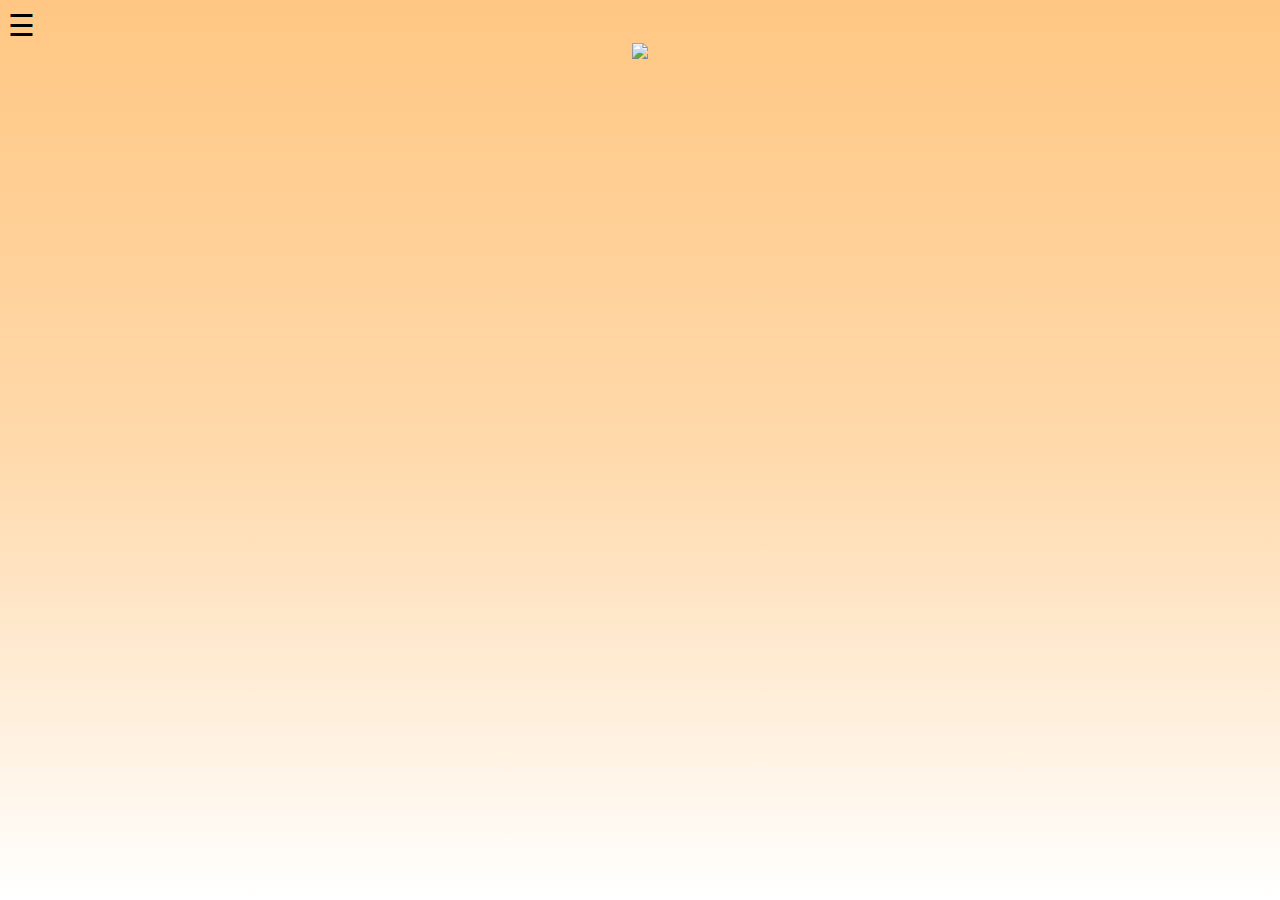
==== index.html @ 4d566b95 "Merge remote-tracking branch 'origin/master'" ====
<!DOCTYPE html>
<html lang="en">
<head>
    <meta charset="UTF-8">
    <meta name="viewport" content="width=device-width, initial-scale=1.0">
    <meta http-equiv="X-UA-Compatible" content="ie=edge">
    <title>Nice Fit: Home</title>
    <script src="script1.js" defer></script>
    <link href="styles1.css" rel="stylesheet">
</head>
<body>
    <header>
        <section id="navicon">
            <div id="myNav" class="overlay">
                <a href="javascript:void(0)" class="closebtn" onclick="closeNav()">&times;</a>
                <div class="overlay-content">
                    <a href="#">Categories</a>
                    <a href="#">How to Use</a>
                    <a href="#">Ratings</a>
                    <a href="#">Our Story</a>
                    <a href="#">Help</a>
                </div>
            </div>
            <span style="font-size:30px;cursor:pointer" onclick="openNav()">&#9776;</span>
        </section>
        <div id="logo">
            <center><img src=".png"></center>
        </div>
    </header>
</body>
</html>
---- styles1.css ----
html{
    background: linear-gradient(rgb(255, 199, 131), rgb(255, 217, 171), white);
    background-attachment: fixed;
}


/*for nav*/
section.navicon{
    margin-right: auto;
}
section#navicon{
    font-family: 'Lato', sans-serif;
}
.overlay{
    height: 100%;
    width: 0;
    position: fixed;
    z-index: 1;
    top: 0;
    left: 0;
    background-color: rgb(0,0,0);
    background-color: rgba(0,0,0, 0.9);
    overflow-x: hidden;
    transition: 0.5s;
}
.overlay-content {
    position: relative;
    top: 25%;
    width: 100%;
    text-align: center;
    margin-top: 30px;
}

.overlay a {
    padding: 8px;
    text-decoration: none;
    font-size: 36px;
    color: #818181;
    display: block;
    transition: 0.3s;
}

.overlay a:hover, .overlay a:focus {
    color: white;
}
.overlay .closebtn {
    position: absolute;
    top: 20px;
    right: 45px;
    font-size: 60px;
}
@media screen and (max-height: 450px) {
    .overlay a {font-size: 20px}
    .overlay .closebtn {
    font-size: 40px;
    top: 15px;
    right: 35px;
    }
}
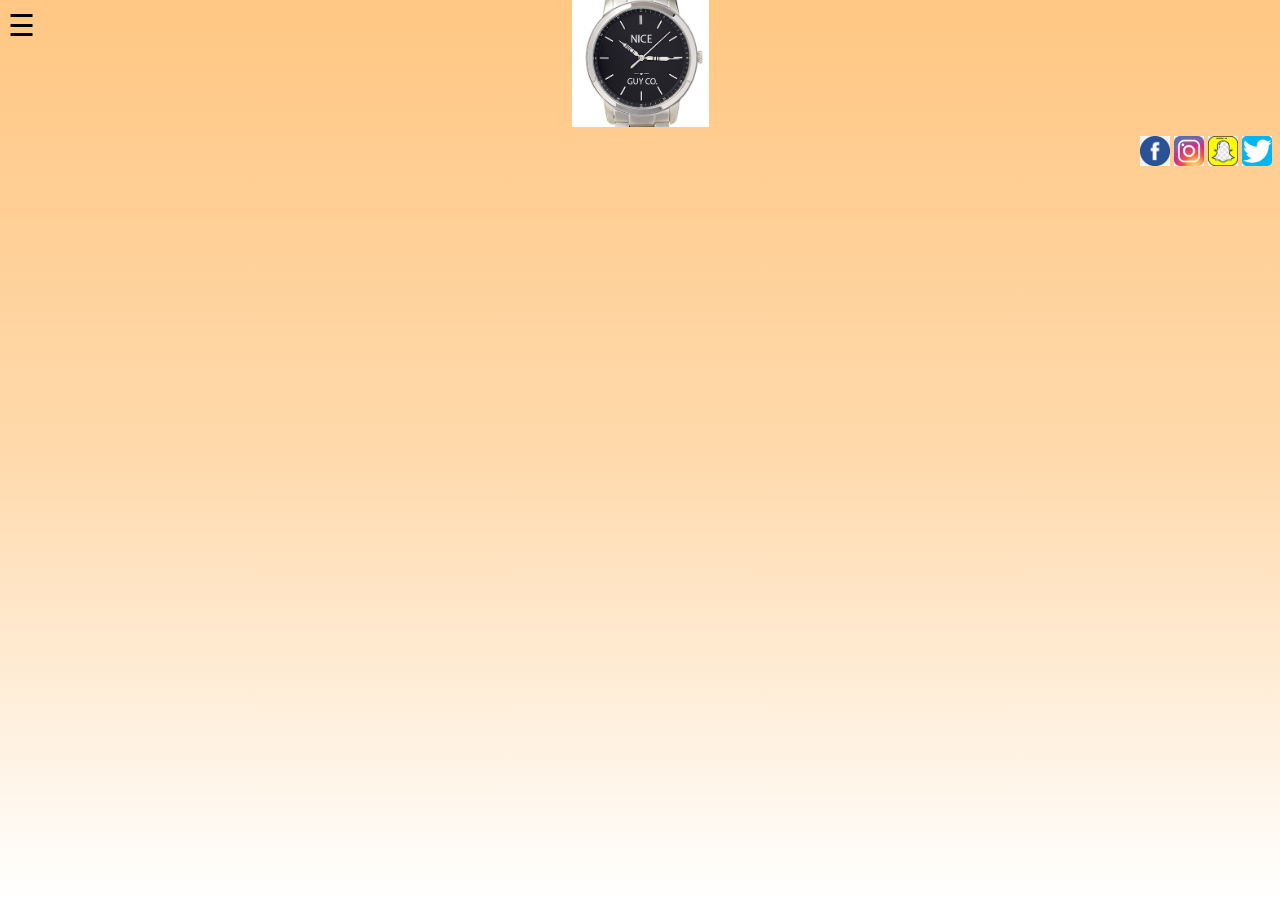
==== commit 8cb055df: "done logo and added social medias" ====
--- a/index.html
+++ b/index.html
@@ -20,12 +20,23 @@
                     <a href="#">Our Story</a>
                     <a href="#">Help</a>
                 </div>
+                
             </div>
             <span style="font-size:30px;cursor:pointer" onclick="openNav()">&#9776;</span>
+            
+            
+            <div>
+               <center><img id="logo" alt="logo" src="nice_logo.png"></center>
+            </div>
+            
         </section>
-        <div id="logo">
-            <center><img src=".png"></center>
-        </div>
+        <section id="social">
+            <a href=" "><img src="facebook.jpeg" alt="facebook" width="30px" height="30px"></a>
+            <a href=" "><img src="insta.jpeg" alt="instagram" width="30px" height="30px"></a>
+            <a href=" "><img src="snap.jpeg" alt="snapchat" width="30px" height="30px"></a>
+            <a href=" "><img src="twitter.jpeg" alt="twitter" width="30px" height="30px"></a>
+        </section>
+        
     </header>
 </body>
 </html>--- a/styles1.css
+++ b/styles1.css
@@ -4,10 +4,17 @@
 }
 
 
+section#social{
+    display: block;
+    position: right;
+    float: right;
+    margin-right: auto;
+    transform: translateY(-40px);
+    
+}
+
 /*for nav*/
-section.navicon{
-    margin-right: auto;
-}
+
 section#navicon{
     font-family: 'Lato', sans-serif;
 }
@@ -57,5 +64,13 @@
     right: 35px;
     }
 }
+/*images*/
+
+img#logo{
+    width: 137px;
+    height: 129px;
+    transform: translateY(-45px) ;
+}
 
 
+
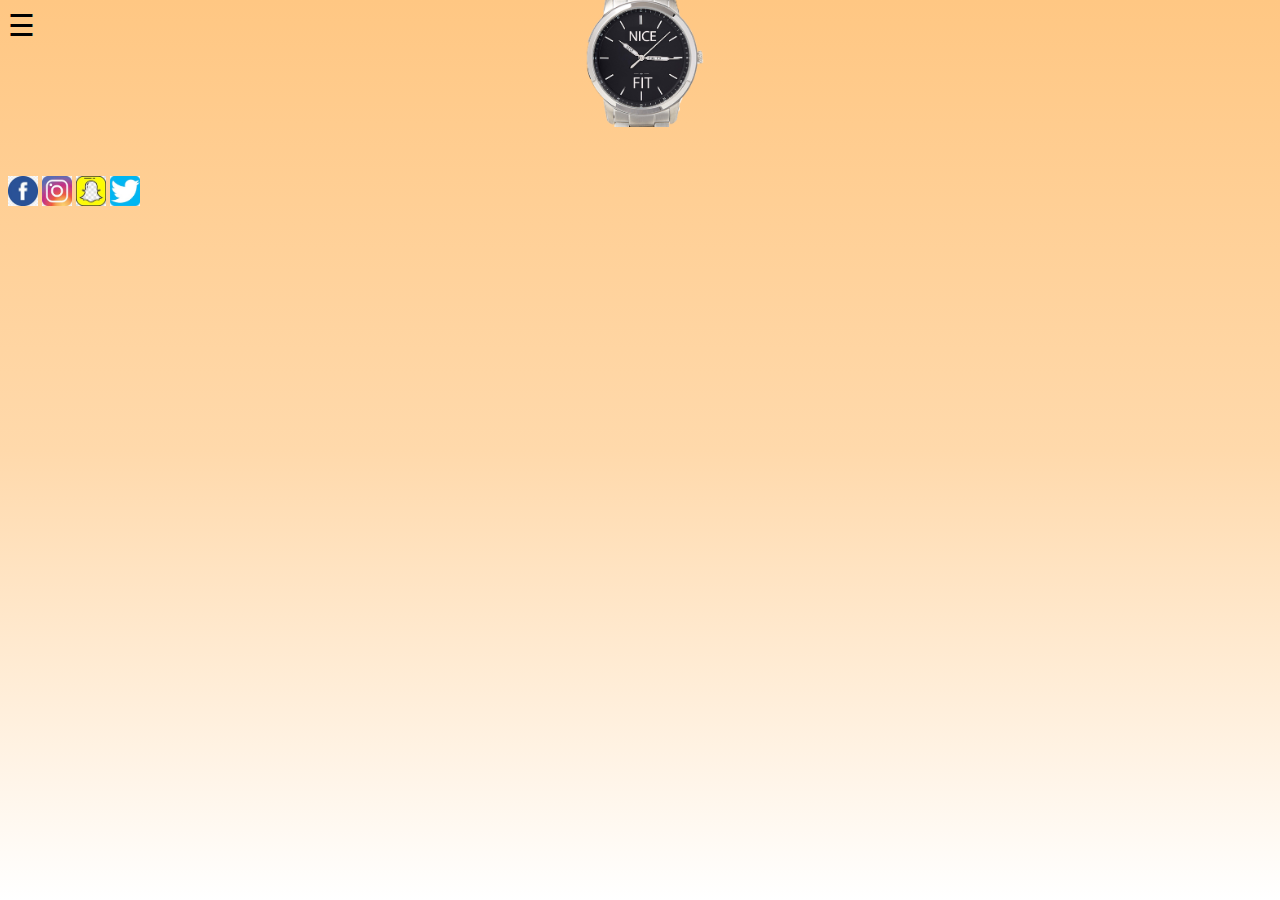
==== commit 893d85f7: "Revert "fixed pics"" ====
--- a/index.html
+++ b/index.html
@@ -20,7 +20,6 @@
                     <a href="#">Our Story</a>
                     <a href="#">Help</a>
                 </div>
-                
             </div>
             <span style="font-size:30px;cursor:pointer" onclick="openNav()">&#9776;</span>
             
--- a/styles1.css
+++ b/styles1.css
@@ -4,17 +4,10 @@
 }
 
 
-section#social{
-    display: block;
-    position: right;
-    float: right;
+/*for nav*/
+section.navicon{
     margin-right: auto;
-    transform: translateY(-40px);
-    
 }
-
-/*for nav*/
-
 section#navicon{
     font-family: 'Lato', sans-serif;
 }
@@ -72,5 +65,3 @@
     transform: translateY(-45px) ;
 }
 
-
-
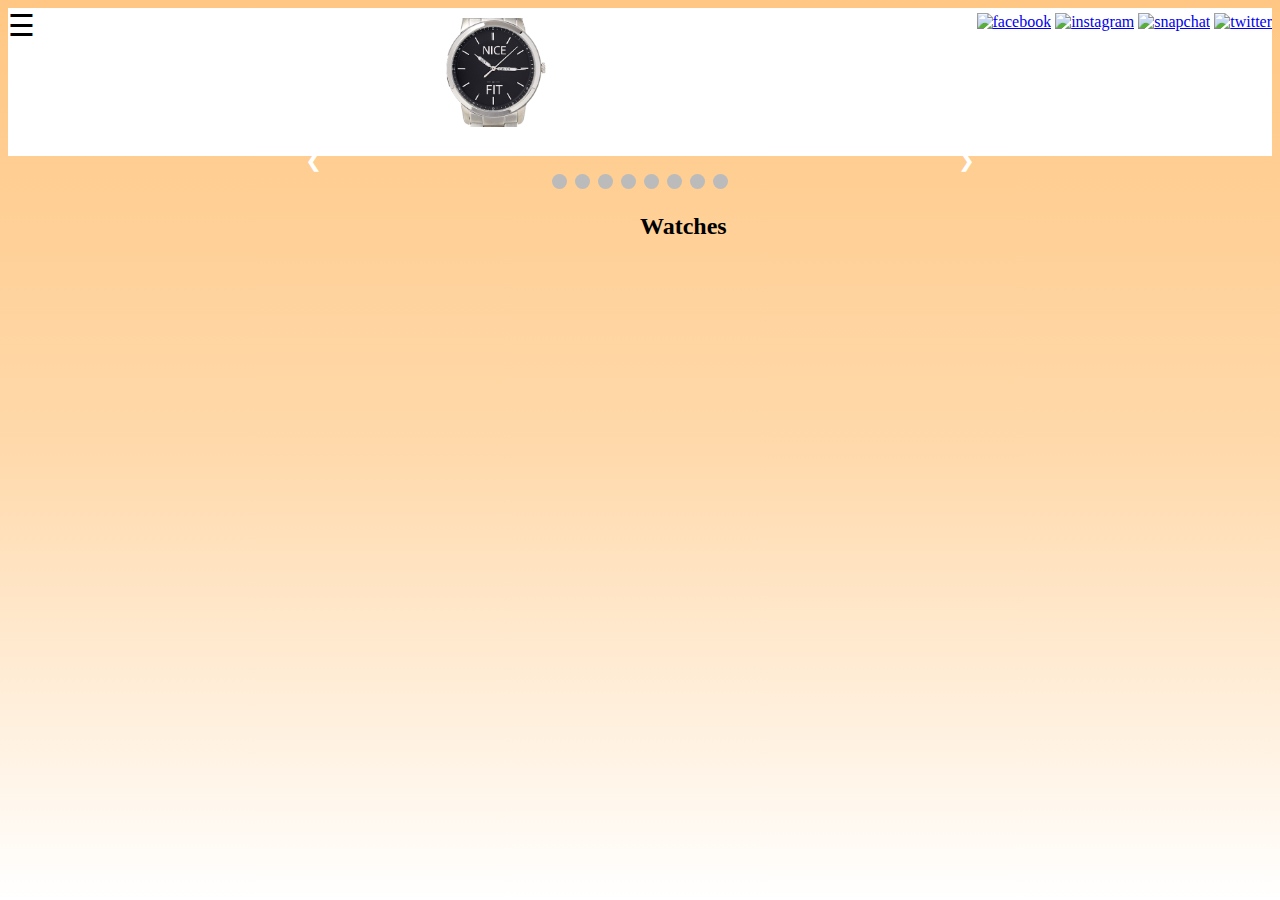
==== commit 3fadb8f1: "description" ====
--- a/index.html
+++ b/index.html
@@ -10,6 +10,7 @@
 </head>
 <body>
     <header>
+    <div id="bar">
         <section id="navicon">
             <div id="myNav" class="overlay">
                 <a href="javascript:void(0)" class="closebtn" onclick="closeNav()">&times;</a>
@@ -20,22 +21,103 @@
                     <a href="#">Our Story</a>
                     <a href="#">Help</a>
                 </div>
+                
             </div>
             <span style="font-size:30px;cursor:pointer" onclick="openNav()">&#9776;</span>
-            
-            
-            <div>
-               <center><img id="logo" alt="logo" src="nice_logo.png"></center>
+        </section>
+
+         <section id="social">
+            <a href=" "><img src="facebook.png" alt="facebook" width="40px" height="40px" id="facebook"></a>
+            <a href=" "><img src="insta.png" alt="instagram" width="40px" height="40px" id="insta"></a>
+            <a href=" "><img src="snap.png" alt="snapchat" width="40px" height="40px" id="snapchat"></a>
+            <a href=" "><img src="twitter.png" alt="twitter" width="40px" height="40px" id="twitter"></a>
+        </section>   
+            <div id="divLogo">
+               <img id="logo" alt="logo" src="nice_logo.png"></center>
             </div>
-            
-        </section>
-        <section id="social">
-            <a href=" "><img src="facebook.jpeg" alt="facebook" width="30px" height="30px"></a>
-            <a href=" "><img src="insta.jpeg" alt="instagram" width="30px" height="30px"></a>
-            <a href=" "><img src="snap.jpeg" alt="snapchat" width="30px" height="30px"></a>
-            <a href=" "><img src="twitter.jpeg" alt="twitter" width="30px" height="30px"></a>
-        </section>
-        
+      </div>
     </header>
 </body>
+<body id="content">
+    <!-- Slideshow container -->
+<div class="slideshow-container">
+
+    <!-- Full-width images with number and caption text -->
+    <div class="mySlides fade">
+        <div class="numbertext">1 / 8</div>
+            <img src="homeCasual.jpg" style="width:100%">
+        <div class="text">Found in Casual</div>
+    </div>
+  
+    <div class="mySlides fade">
+        <div class="numbertext">2 / 8</div>
+            <img src="homeClassy.jpg" style="width:100%">
+        <div class="text">Found in Classy</div>
+    </div>
+  
+    <div class="mySlides fade">
+        <div class="numbertext">3 / 8</div>
+            <img src="homeSmart.jpg" style="width:100%">
+        <div class="text">Found in Smart</div>
+    </div>
+
+    <div class="mySlides fade">
+        <div class="numbertext">4 / 8</div>
+            <img src="homeSport.jpg" style="width:100%">
+        <div class="text">Found in Sport</div>
+    </div>
+
+    <div class="mySlides fade">
+        <div class="numbertext">5 / 8</div>
+            <img src="homeSmart2.jpg" style="width:100%">
+        <div class="text">Found in Smart</div>
+    </div>
+
+    <div class="mySlides fade">
+        <div class="numbertext">6 / 8</div>
+            <img src="homeCasual1.jpg" style="width:100%">
+        <div class="text">Found in Casual</div>
+    </div>
+
+    <div class="mySlides fade">
+        <div class="numbertext">7 / 8</div>
+            <img src="homeClassy2.jpg" style="width:100%">
+        <div class="text">Found in Classy</div>
+    </div>
+
+    <div class="mySlides fade">
+        <div class="numbertext">8 / 8</div>
+            <img src="homeSmart3.jpg" style="width:100%">
+        <div class="text">Found in Smart</div>
+    </div>
+
+  
+    <!-- Next and previous buttons -->
+    <a class="prev" onclick="plusSlides(-1)">&#10094;</a>
+    <a class="next" onclick="plusSlides(1)">&#10095;</a>
+  </div>
+  <br>
+  
+  <!-- The dots/circles -->
+  <div style="text-align:center">
+        <span class="dot" onclick="currentSlide(1)"></span>
+        <span class="dot" onclick="currentSlide(2)"></span>
+        <span class="dot" onclick="currentSlide(3)"></span>
+        <span class="dot" onclick="currentSlide(4)"></span>
+        <span class="dot" onclick="currentSlide(5)"></span>
+        <span class="dot" onclick="currentSlide(6)"></span>
+        <span class="dot" onclick="currentSlide(7)"></span>
+        <span class="dot" onclick="currentSlide(8)"></span>
+  </div>
+
+  <div>
+      <section id="homeText">
+          <h2>Watches</h2>
+          <p></p>
+      </section>
+  </div>
+</body>
+<body id="">
+
+</body>
 </html>--- a/styles1.css
+++ b/styles1.css
@@ -1,13 +1,39 @@
+@charset "utf-8";
+
 html{
     background: linear-gradient(rgb(255, 199, 131), rgb(255, 217, 171), white);
     background-attachment: fixed;
 }
+/* header{
+    background: white;
+} */
+div#bar{
+    background: white;
+}
+div#divLogo{
+    text-align: center;
 
+}
+img#logo{
+    width: 117px;
+    height: 109px;
+    transform: translateY(-25px) ;
+
+}
+
+section#social{
+    display: block;
+    position: right;
+    float: right;
+    margin-right: auto;
+    transform: translateY(-30px);
+   
+    
+    
+}
 
 /*for nav*/
-section.navicon{
-    margin-right: auto;
-}
+
 section#navicon{
     font-family: 'Lato', sans-serif;
 }
@@ -19,7 +45,7 @@
     top: 0;
     left: 0;
     background-color: rgb(0,0,0);
-    background-color: rgba(0,0,0, 0.9);
+    background-color: rgba(0,0,0, 0.8);
     overflow-x: hidden;
     transition: 0.5s;
 }
@@ -57,11 +83,107 @@
     right: 35px;
     }
 }
-/*images*/
 
-img#logo{
-    width: 137px;
-    height: 129px;
-    transform: translateY(-45px) ;
+/*slideshow*/
+* {box-sizing:border-box}
+
+/* Slideshow container */
+.slideshow-container {
+  max-width: 700px;
+  position: relative;
+  margin: auto;
 }
 
+/* Hide the images by default */
+.mySlides {
+  display: none;
+}
+
+/* Next & previous buttons */
+.prev, .next {
+  cursor: pointer;
+  position: absolute;
+  top: 50%;
+  width: auto;
+  margin-top: -22px;
+  padding: 16px;
+  color: white;
+  font-weight: bold;
+  font-size: 18px;
+  transition: 0.6s ease;
+  border-radius: 0 3px 3px 0;
+  user-select: none;
+}
+
+/* Position the "next button" to the right */
+.next {
+  right: 0;
+  border-radius: 3px 0 0 3px;
+}
+
+/* On hover, add a black background color with a little bit see-through */
+.prev:hover, .next:hover {
+  background-color: rgba(0,0,0,0.8);
+}
+
+/* Caption text */
+.text {
+  color: #f2f2f2;
+  font-size: 15px;
+  padding: 8px 12px;
+  position: absolute;
+  bottom: 8px;
+  width: 100%;
+  text-align: center;
+}
+
+/* Number text (1/3 etc) */
+.numbertext {
+  color: #f2f2f2;
+  font-size: 12px;
+  padding: 8px 12px;
+  position: absolute;
+  top: 0;
+}
+
+/* The dots/bullets/indicators */
+.dot {
+  cursor: pointer;
+  height: 15px;
+  width: 15px;
+  margin: 0 2px;
+  background-color: #bbb;
+  border-radius: 50%;
+  display: inline-block;
+  transition: background-color 0.6s ease;
+}
+
+.active, .dot:hover {
+  background-color: #717171;
+}
+
+/* Fading animation */
+.fade {
+  -webkit-animation-name: fade;
+  -webkit-animation-duration: 1.5s;
+  animation-name: fade;
+  animation-duration: 1.5s;
+}
+
+@-webkit-keyframes fade {
+  from {opacity: .4}
+  to {opacity: 1}
+}
+
+@keyframes fade {
+  from {opacity: .4}
+  to {opacity: 1}
+}
+
+/* discription */
+section#homeText{
+  display: block;
+  margin-left: auto;
+  width: 50%;
+
+}
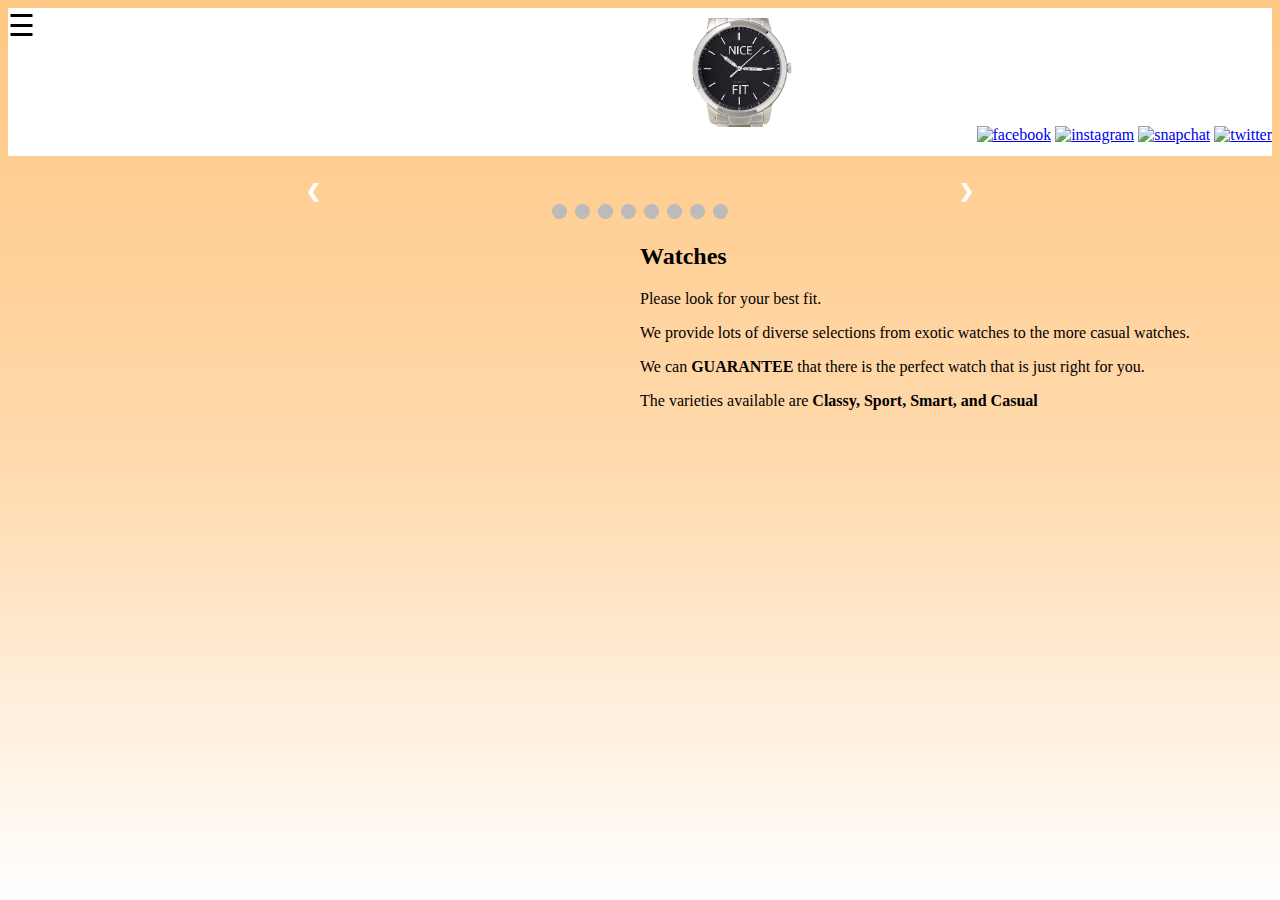
==== commit cde64a67: "almost done with smart page" ====
--- a/index.html
+++ b/index.html
@@ -15,6 +15,7 @@
             <div id="myNav" class="overlay">
                 <a href="javascript:void(0)" class="closebtn" onclick="closeNav()">&times;</a>
                 <div class="overlay-content">
+                    <a href="#">Home</a>
                     <a href="#">Categories</a>
                     <a href="#">How to Use</a>
                     <a href="#">Ratings</a>
@@ -24,7 +25,15 @@
                 
             </div>
             <span style="font-size:30px;cursor:pointer" onclick="openNav()">&#9776;</span>
+            
+            
+            <div>
+               <center><img id="logo" alt="logo" src="nice_logo.png"></center>
+            </div>
+            
         </section>
+        
+
 
          <section id="social">
             <a href=" "><img src="facebook.png" alt="facebook" width="40px" height="40px" id="facebook"></a>
@@ -32,10 +41,8 @@
             <a href=" "><img src="snap.png" alt="snapchat" width="40px" height="40px" id="snapchat"></a>
             <a href=" "><img src="twitter.png" alt="twitter" width="40px" height="40px" id="twitter"></a>
         </section>   
-            <div id="divLogo">
-               <img id="logo" alt="logo" src="nice_logo.png"></center>
-            </div>
-      </div>
+           
+    </div>
     </header>
 </body>
 <body id="content">
@@ -113,7 +120,9 @@
   <div>
       <section id="homeText">
           <h2>Watches</h2>
-          <p></p>
+          <p>Please look for your best fit.</p> <p>We provide lots of diverse selections from exotic watches to the more casual watches.</p> 
+          <p> We can <strong>GUARANTEE</strong> that there is the perfect watch that is just right for you.</p>
+          <p>The varieties available are <strong>Classy, Sport, Smart, and Casual</strong></p>
       </section>
   </div>
 </body>
--- a/styles1.css
+++ b/styles1.css
@@ -4,11 +4,10 @@
     background: linear-gradient(rgb(255, 199, 131), rgb(255, 217, 171), white);
     background-attachment: fixed;
 }
-/* header{
-    background: white;
-} */
+
 div#bar{
     background: white;
+    margin-bottom: 30px;
 }
 div#divLogo{
     text-align: center;
@@ -18,6 +17,8 @@
     width: 117px;
     height: 109px;
     transform: translateY(-25px) ;
+    margin-left: 98px;
+    margin-right: -98px;
 
 }
 
@@ -55,6 +56,7 @@
     width: 100%;
     text-align: center;
     margin-top: 30px;
+
 }
 
 .overlay a {
@@ -83,6 +85,7 @@
     right: 35px;
     }
 }
+/*images*/
 
 /*slideshow*/
 * {box-sizing:border-box}
@@ -120,6 +123,7 @@
   right: 0;
   border-radius: 3px 0 0 3px;
 }
+
 
 /* On hover, add a black background color with a little bit see-through */
 .prev:hover, .next:hover {
@@ -180,6 +184,7 @@
   to {opacity: 1}
 }
 
+
 /* discription */
 section#homeText{
   display: block;
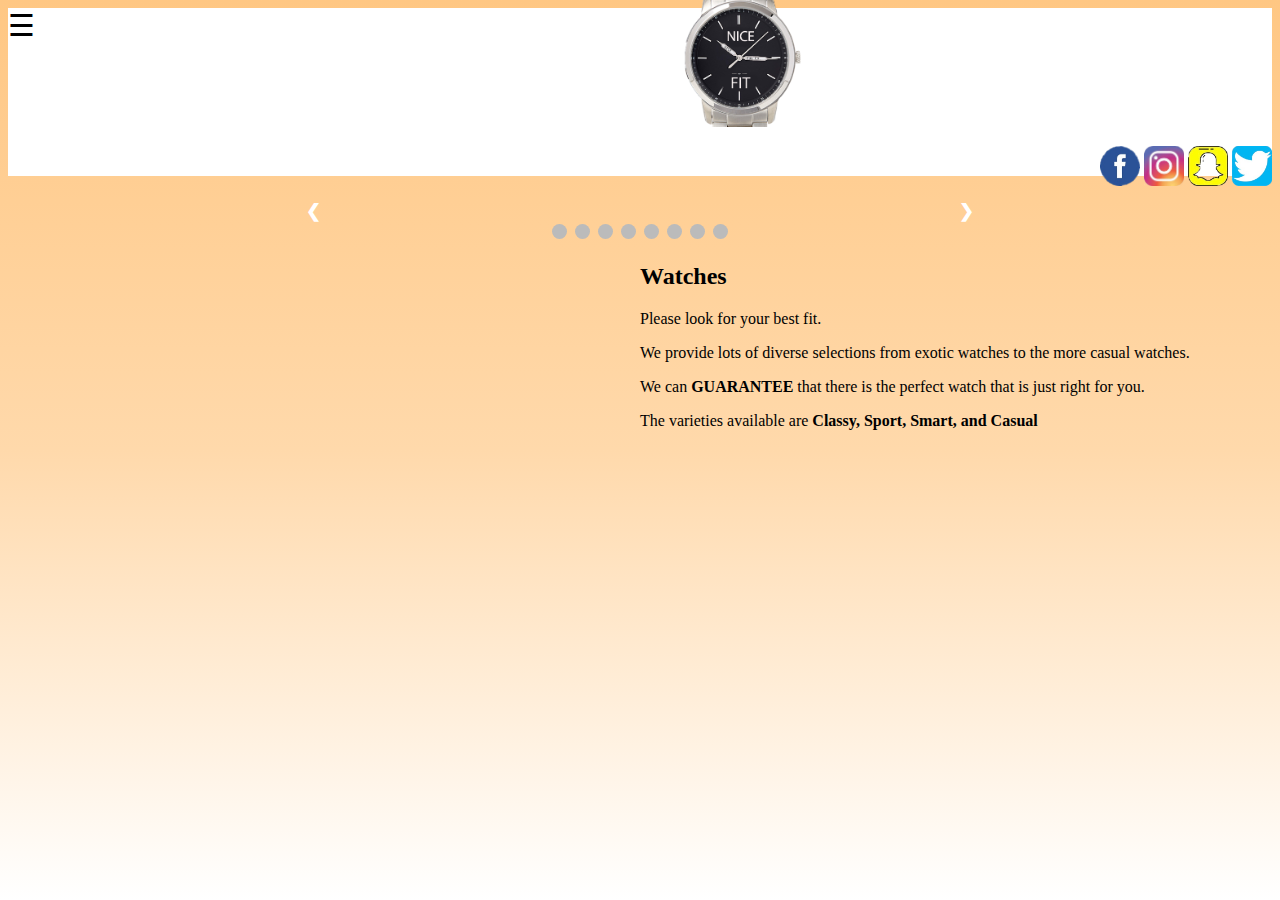
==== commit df327d86: "Merge remote-tracking branch 'origin/AydensBranch'" ====
--- a/index.html
+++ b/index.html
@@ -15,12 +15,15 @@
             <div id="myNav" class="overlay">
                 <a href="javascript:void(0)" class="closebtn" onclick="closeNav()">&times;</a>
                 <div class="overlay-content">
-                    <a href="#">Home</a>
-                    <a href="#">Categories</a>
-                    <a href="#">How to Use</a>
-                    <a href="#">Ratings</a>
-                    <a href="#">Our Story</a>
-                    <a href="#">Help</a>
+                    <a href="index.html">Home</a>
+                    <a href="Cat./Casual/casual.html">Casual</a>
+                    <a href="Cat./Classy/classy.html">Classy</a>
+                    <a href="Cat./Smart/smart.html">Smart</a>
+                    <a href="Cat./Sport/sport.html">Sport</a>
+                    <a href="htu.html">How to Use</a>
+                    <a href="../../ratings.html">Ratings</a>
+                    <a href="../../story.html">Our Story</a>
+                    <a href="../../help.html">Help</a>
                 </div>
                 
             </div>
@@ -36,10 +39,10 @@
 
 
          <section id="social">
-            <a href=" "><img src="facebook.png" alt="facebook" width="40px" height="40px" id="facebook"></a>
-            <a href=" "><img src="insta.png" alt="instagram" width="40px" height="40px" id="insta"></a>
-            <a href=" "><img src="snap.png" alt="snapchat" width="40px" height="40px" id="snapchat"></a>
-            <a href=" "><img src="twitter.png" alt="twitter" width="40px" height="40px" id="twitter"></a>
+            <a href="#"><img src="facebook.png" alt="facebook" width="40px" height="40px" id="facebook"></a>
+            <a href="#"><img src="insta.png" alt="instagram" width="40px" height="40px" id="insta"></a>
+            <a href="#"><img src="snap.png" alt="snapchat" width="40px" height="40px" id="snapchat"></a>
+            <a href="#"><img src="twitter.png" alt="twitter" width="40px" height="40px" id="twitter"></a>
         </section>   
            
     </div>
--- a/styles1.css
+++ b/styles1.css
@@ -4,7 +4,9 @@
     background: linear-gradient(rgb(255, 199, 131), rgb(255, 217, 171), white);
     background-attachment: fixed;
 }
-
+ header{
+    background: white;
+ }
 div#bar{
     background: white;
     margin-bottom: 30px;
@@ -16,7 +18,7 @@
 img#logo{
     width: 117px;
     height: 109px;
-    transform: translateY(-25px) ;
+    transform: translateY(-45px) ;
     margin-left: 98px;
     margin-right: -98px;
 
@@ -122,6 +124,14 @@
 .next {
   right: 0;
   border-radius: 3px 0 0 3px;
+<<<<<<< HEAD
+=======
+}
+img#logo{
+    width: 137px;
+    height: 129px;
+    transform: translateY(-45px) ;
+>>>>>>> AydensBranch
 }
 
 
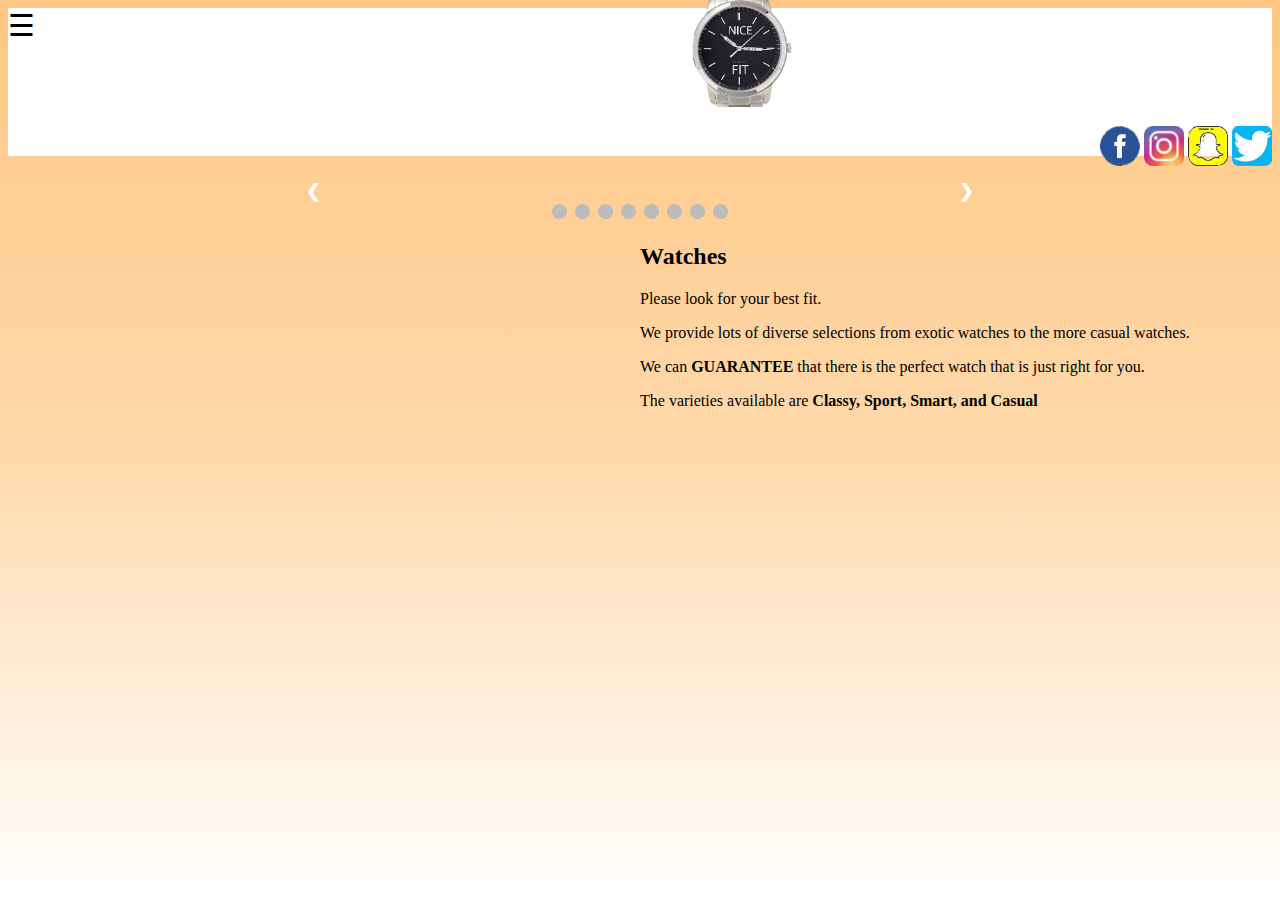
==== commit 56db1754: "properly linked all pages" ====
--- a/index.html
+++ b/index.html
@@ -21,9 +21,9 @@
                     <a href="Cat./Smart/smart.html">Smart</a>
                     <a href="Cat./Sport/sport.html">Sport</a>
                     <a href="htu.html">How to Use</a>
-                    <a href="../../ratings.html">Ratings</a>
-                    <a href="../../story.html">Our Story</a>
-                    <a href="../../help.html">Help</a>
+                    <a href="ratings.html">Ratings</a>
+                    <a href="story.html">Our Story</a>
+                    <a href="help.html">Help</a>
                 </div>
                 
             </div>
--- a/styles1.css
+++ b/styles1.css
@@ -124,14 +124,6 @@
 .next {
   right: 0;
   border-radius: 3px 0 0 3px;
-<<<<<<< HEAD
-=======
-}
-img#logo{
-    width: 137px;
-    height: 129px;
-    transform: translateY(-45px) ;
->>>>>>> AydensBranch
 }
 
 
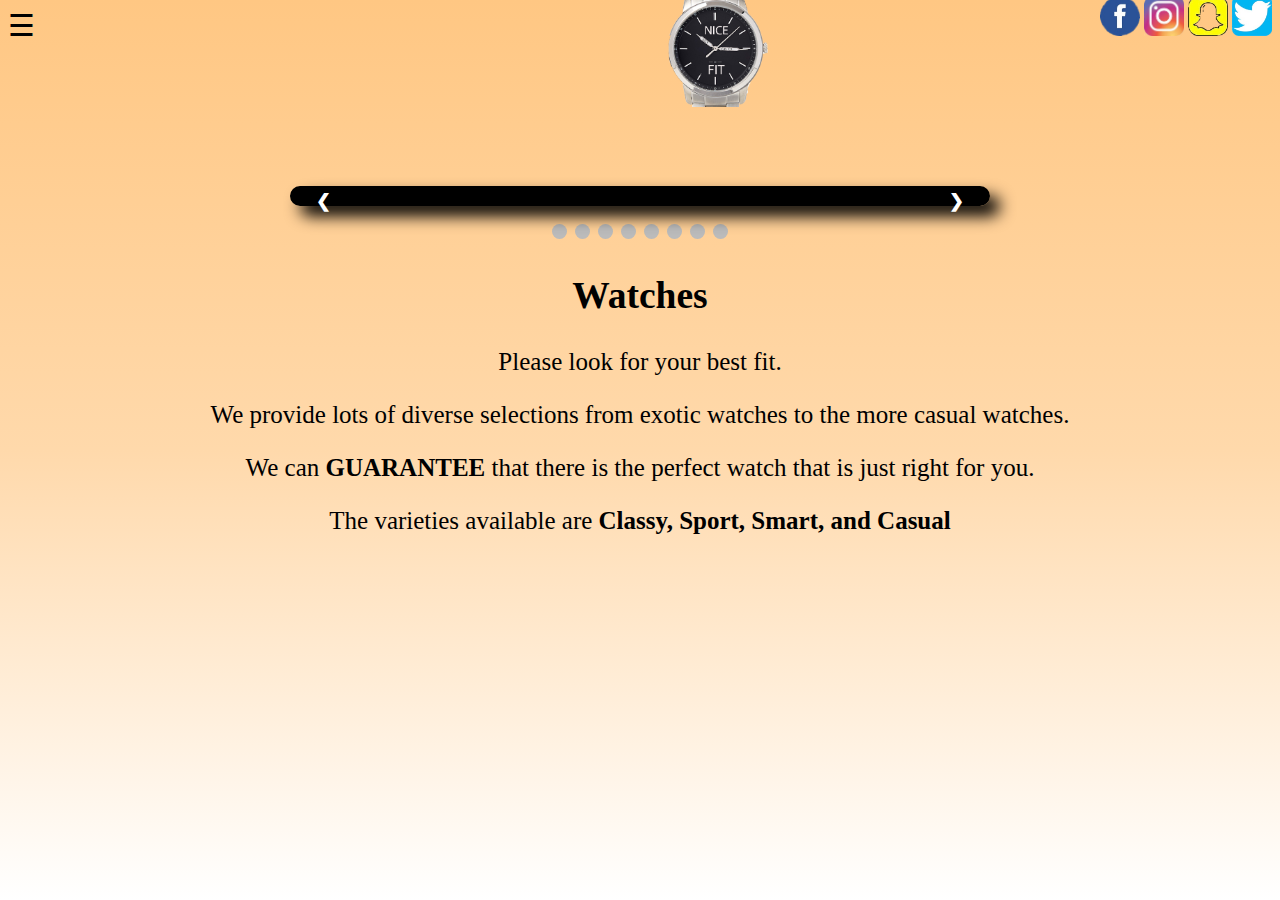
==== commit c3fb8031: "added touch ups" ====
--- a/index.html
+++ b/index.html
@@ -31,7 +31,7 @@
             
             
             <div>
-               <center><img id="logo" alt="logo" src="nice_logo.png"></center>
+               <img id="logo" alt="logo" src="nice_logo.png">
             </div>
             
         </section>
@@ -122,14 +122,12 @@
 
   <div>
       <section id="homeText">
-          <h2>Watches</h2>
+          <center><h2>Watches</h2>
           <p>Please look for your best fit.</p> <p>We provide lots of diverse selections from exotic watches to the more casual watches.</p> 
           <p> We can <strong>GUARANTEE</strong> that there is the perfect watch that is just right for you.</p>
-          <p>The varieties available are <strong>Classy, Sport, Smart, and Casual</strong></p>
+          <p>The varieties available are <strong>Classy, Sport, Smart, and Casual</strong></p></center>
       </section>
   </div>
 </body>
-<body id="">
 
-</body>
 </html>--- a/styles1.css
+++ b/styles1.css
@@ -5,22 +5,21 @@
     background-attachment: fixed;
 }
  header{
-    background: white;
+    background: transparent;
  }
 div#bar{
-    background: white;
+    background: transparent;
     margin-bottom: 30px;
 }
 div#divLogo{
     text-align: center;
-
 }
 img#logo{
     width: 117px;
     height: 109px;
     transform: translateY(-45px) ;
-    margin-left: 98px;
-    margin-right: -98px;
+    margin-left: 648px;
+    margin-right: auto;
 
 }
 
@@ -29,12 +28,15 @@
     position: right;
     float: right;
     margin-right: auto;
-    transform: translateY(-30px);
-   
-    
-    
+    transform: translateY(-160px) ;
 }
 
+section#homeText{
+  display: block;
+  width: 100%%;
+  font-size: 25px;
+
+}
 /*for nav*/
 
 section#navicon{
@@ -97,6 +99,9 @@
   max-width: 700px;
   position: relative;
   margin: auto;
+  border: 10px black solid;
+  border-radius: 10px;
+  box-shadow: 10px 10px 16px black;
 }
 
 /* Hide the images by default */
@@ -138,9 +143,10 @@
   font-size: 15px;
   padding: 8px 12px;
   position: absolute;
-  bottom: 8px;
+  bottom: 0%;
   width: 100%;
   text-align: center;
+  background: black;
 }
 
 /* Number text (1/3 etc) */
@@ -187,10 +193,4 @@
 }
 
 
-/* discription */
-section#homeText{
-  display: block;
-  margin-left: auto;
-  width: 50%;
 
-}
